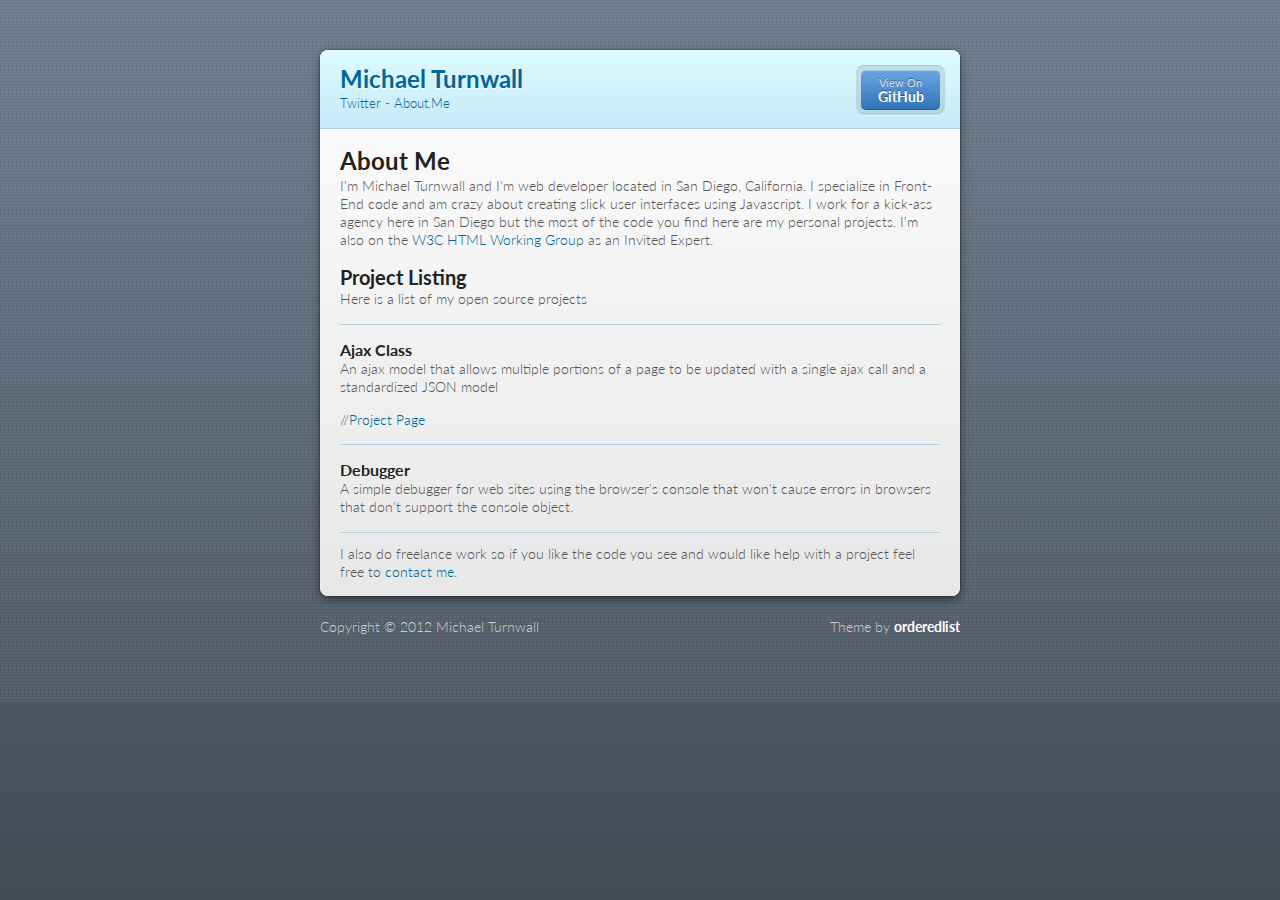
==== index.html @ ac4aeaf7 "added header link and project link for ajax_class" ====
<!doctype html>
<html>
<head>
<meta charset="utf-8">
<title>Michael Turnwall's Open Source Projects</title>

<link rel="stylesheet" href="stylesheets/styles.css">
<link rel="stylesheet" href="stylesheets/pygment_trac.css">
<script src="javascripts/scale.fix.js"></script>
<meta name="viewport" content="width=device-width, initial-scale=1, user-scalable=no">

<!--[if lt IE 9]>
<script src="//html5shiv.googlecode.com/svn/trunk/html5.js"></script>
<![endif]-->
</head>
<body>
	<div class="wrapper">
		<header>
			<h1>Michael Turnwall</h1>
			<p>
				<a href="http://twitter.com/mturnwall" title="Follow Michae Turnwall on Twitter">Twitter</a> - <a href="http://about.me/michaelturnwall">About.Me</a>
			</p>
			<p class="view"><a href="https://github.com/mturnwall">View the Project on GitHub <small>mturnwall</small></a></p>
			<ul>
				<li class="single"><a href="https://github.com/mturnwall" title="Michael Turnwall's Github Account">View On <strong>GitHub</strong></a></li>
			</ul>
		</header>
		<article>
			<header>
				<h1>About Me</h1>
			</header>
			<p>
				I'm Michael Turnwall and I'm web developer located in San Diego, California. I specialize in Front-End code and am crazy about creating slick user interfaces using Javascript. I work for a kick-ass agency here in San Diego but the most of the code you find here are my personal projects. I'm also on the <a href="http://www.w3.org/html/wg/" title="W3C HTML Working Group">W3C HTML Working Group</a> as an Invited Expert.
			</p>
			<div class="projectsWrapper">
				<h2>Project Listing</h2>
				<p>Here is a list of my open source projects</p>
				<section>
					<h1><a href="/ajax_class">Ajax Class</a></h1>
					<p>
						An ajax model that allows multiple portions of a page to be updated with a single ajax call and a standardized JSON model
					</p>
					<p>//<a href="/ajax_class" title="View Ajax Class Repository on Github">Project Page</a></p>
				</section>
				<section>
					<h1>Debugger</h1>
					<p>A simple debugger for web sites using the browser's console that won't cause errors in browsers that don't support the console object.</p>
				</section>
			</div>
			<p>
				I also do freelance work so if you like the code you see and would like help with a project feel free to <script type="text/javascript">document.write(
"<n uers=\"znvygb:serrynapr\100gheajnyy\056arg?fhowrpg=Sebz Tvguho Cntrf\">pbagnpg zr<\057n>".replace(/[a-zA-Z]/g, function(c){return String.fromCharCode((c<="Z"?90:122)>=(c=c.charCodeAt(0)+13)?c:c-26);}));
</script>.
			</p>
		</article>
	</div>
	<footer>
		<p class="themeCredit">Theme by <a href="https://github.com/orderedlist">orderedlist</a></p>
		<p>Copyright &#169; 2012 Michael Turnwall</p>
	</footer>
	<!--[if !IE]><script>fixScale(document);</script><![endif]-->
	<script type="text/javascript">
		var _gaq = _gaq || [];
		_gaq.push(['_setAccount', 'UA-34238462-1']);
		_gaq.push(['_trackPageview']);

		(function() {
			var ga = document.createElement('script'); ga.type = 'text/javascript'; ga.async = true;
			ga.src = ('https:' == document.location.protocol ? 'https://ssl' : 'http://www') + '.google-analytics.com/ga.js';
			var s = document.getElementsByTagName('script')[0]; s.parentNode.insertBefore(ga, s);
		})();
	</script>
</body>
</html>
---- stylesheets/styles.css ----
@import url(https://fonts.googleapis.com/css?family=Lato:300italic,700italic,300,700);
html {
  background: #6C7989;
  background: #6c7989 -webkit-gradient(linear, 50% 0%, 50% 100%, color-stop(0%, #6c7989), color-stop(100%, #434b55)) fixed;
  background: #6c7989 -webkit-linear-gradient(#6c7989, #434b55) fixed;
  background: #6c7989 -moz-linear-gradient(#6c7989, #434b55) fixed;
  background: #6c7989 -o-linear-gradient(#6c7989, #434b55) fixed;
  background: #6c7989 -ms-linear-gradient(#6c7989, #434b55) fixed;
  background: #6c7989 linear-gradient(#6c7989, #434b55) fixed;
}

body {
  padding: 50px 0;
  margin: 0;
  font: 14px/1.5 Lato, "Helvetica Neue", Helvetica, Arial, sans-serif;
  color: #555;
  font-weight: 300;
  background: url('[data-uri]') fixed;
}

.wrapper {
  width: 640px;
  margin: 0 auto;
  background: #DEDEDE;
  -webkit-border-radius: 8px;
  -moz-border-radius: 8px;
  -ms-border-radius: 8px;
  -o-border-radius: 8px;
  border-radius: 8px;
  -webkit-box-shadow: rgba(0, 0, 0, 0.2) 0 0 0 1px, rgba(0, 0, 0, 0.45) 0 3px 10px;
  -moz-box-shadow: rgba(0, 0, 0, 0.2) 0 0 0 1px, rgba(0, 0, 0, 0.45) 0 3px 10px;
  box-shadow: rgba(0, 0, 0, 0.2) 0 0 0 1px, rgba(0, 0, 0, 0.45) 0 3px 10px;
}

header, section, footer {
  display: block;
}

a {
  color: #069;
  text-decoration: none;
}

p {
  margin: 0;
  padding: 0 0 15px;
}

strong {
  color: #222;
  font-weight: 700;
}

header {
	overflow: hidden;
  -webkit-border-radius: 8px 8px 0 0;
  -moz-border-radius: 8px 8px 0 0;
  -ms-border-radius: 8px 8px 0 0;
  -o-border-radius: 8px 8px 0 0;
  border-radius: 8px 8px 0 0;
  background: #C6EAFA;
  background: -webkit-gradient(linear, 50% 0%, 50% 100%, color-stop(0%, #ddfbfc), color-stop(100%, #c6eafa));
  background: -webkit-linear-gradient(#ddfbfc, #c6eafa);
  background: -moz-linear-gradient(#ddfbfc, #c6eafa);
  background: -o-linear-gradient(#ddfbfc, #c6eafa);
  background: -ms-linear-gradient(#ddfbfc, #c6eafa);
  background: linear-gradient(#ddfbfc, #c6eafa);
  position: relative;
  padding: 15px 20px;
  border-bottom: 1px solid #B2D2E1;
}
header h1 {
  margin: 0;
  padding: 0;
  font-size: 24px;
  line-height: 1.2;
  color: #069;
  text-shadow: rgba(255, 255, 255, 0.9) 0 1px 0;
}
header.without-description h1 {
  margin: 10px 0;
}
header p {
  margin: 0;
	padding: 0;
  color: #61778B;
  width: 300px;
  font-size: 13px;
}
header p.view {
  display: none;
  font-weight: 700;
  text-shadow: rgba(255, 255, 255, 0.9) 0 1px 0;
  -webkit-font-smoothing: antialiased;
}
header p.view a {
  color: #06c;
}
header p.view small {
  font-weight: 400;
}
header ul {
  margin: 0;
  padding: 0;
  list-style: none;
  position: absolute;
  z-index: 1;
  right: 20px;
  top: 20px;
  height: 38px;
  padding: 1px 0;
  background: #5198DF;
  background: -webkit-gradient(linear, 50% 0%, 50% 100%, color-stop(0%, #77b9fb), color-stop(100%, #3782cd));
  background: -webkit-linear-gradient(#77b9fb, #3782cd);
  background: -moz-linear-gradient(#77b9fb, #3782cd);
  background: -o-linear-gradient(#77b9fb, #3782cd);
  background: -ms-linear-gradient(#77b9fb, #3782cd);
  background: linear-gradient(#77b9fb, #3782cd);
  border-radius: 5px;
  -webkit-box-shadow: inset rgba(255, 255, 255, 0.45) 0 1px 0, inset rgba(0, 0, 0, 0.2) 0 -1px 0;
  -moz-box-shadow: inset rgba(255, 255, 255, 0.45) 0 1px 0, inset rgba(0, 0, 0, 0.2) 0 -1px 0;
  box-shadow: inset rgba(255, 255, 255, 0.45) 0 1px 0, inset rgba(0, 0, 0, 0.2) 0 -1px 0;
  width: auto;
}
header ul:before {
  content: '';
  position: absolute;
  z-index: -1;
  left: -5px;
  top: -4px;
  right: -5px;
  bottom: -6px;
  background: rgba(0, 0, 0, 0.1);
  -webkit-border-radius: 8px;
  -moz-border-radius: 8px;
  -ms-border-radius: 8px;
  -o-border-radius: 8px;
  border-radius: 8px;
  -webkit-box-shadow: rgba(0, 0, 0, 0.2) 0 -1px 0, inset rgba(255, 255, 255, 0.7) 0 -1px 0;
  -moz-box-shadow: rgba(0, 0, 0, 0.2) 0 -1px 0, inset rgba(255, 255, 255, 0.7) 0 -1px 0;
  box-shadow: rgba(0, 0, 0, 0.2) 0 -1px 0, inset rgba(255, 255, 255, 0.7) 0 -1px 0;
}
header ul li {
  width: 79px;
  float: left;
  border-right: 1px solid #3A7CBE;
  height: 38px;
}
header ul li.single {
  border: none;
}
header ul li + li {
  width: 78px;
  border-left: 1px solid #8BBEF3;
}
header ul li + li + li {
  border-right: none;
  width: 79px;
}
header ul a {
  font-size: 11px;
  line-height: 14px;
  color: #fff;
  color: rgba(255, 255, 255, 0.8);
  display: block;
  text-align: center;
  font-weight: 400;
  padding-top: 5px;
  height: 40px;
  text-shadow: rgba(0, 0, 0, 0.4) 0 -1px 0;
}
header ul a strong {
  font-size: 14px;
  display: block;
  color: #fff;
  -webkit-font-smoothing: antialiased;
}

article {
  padding: 15px 20px 0;
  font-size: 14px;
	line-height: 1.3em;
  border-top: 1px solid #fff;
  background: -webkit-gradient(linear, 50% 0%, 50% 700, color-stop(0%, #fafafa), color-stop(100%, #dedede));
  background: -webkit-linear-gradient(#fafafa, #dedede 700px);
  background: -moz-linear-gradient(#fafafa, #dedede 700px);
  background: -o-linear-gradient(#fafafa, #dedede 700px);
  background: -ms-linear-gradient(#fafafa, #dedede 700px);
  background: linear-gradient(#fafafa, #dedede 700px);
  -webkit-border-radius: 0 0 8px 8px;
  -moz-border-radius: 0 0 8px 8px;
  -ms-border-radius: 0 0 8px 8px;
  -o-border-radius: 0 0 8px 8px;
  border-radius: 0 0 8px 8px;
  position: relative;
}
article header {
	background: none;
	border: 0;
	padding: 0;
}
article h1, article h2 {
	color: #222;
	margin-bottom: 0;
	padding-bottom: 0;
	line-height: 1.3em;
}
article h1 {
}
article h2 {
	font-size: 20px;
}
h1 a {
	color: #222;
}
article a:hover {
	text-decoration: underline;
}
section {
	border-top: 1px solid #B2D2E1;
	padding-top: 15px;
}
section:last-child {
	border-bottom: 1px solid #B2D2E1;
	margin-bottom: 12px;
}
section h1 {
	font-size: 16px;
	line-height: 20px;
}

h1, h2, h3, h4, h5, h6 {
  color: #222;
  padding: 0;
  margin: 0 0 20px;
  line-height: 1.2;
}

h1, h2, h3 {
  line-height: 1.1;
}

h1 {
  font-size: 28px;
}

h2 {
  color: #393939;
}

h3, h4, h5, h6 {
  color: #494949;
}

blockquote {
  margin: 0 -20px 20px;
  padding: 15px 20px 1px 40px;
  font-style: italic;
  background: #ccc;
  background: rgba(0, 0, 0, 0.06);
  color: #222;
}

img {
  max-width: 100%;
}

code, pre {
  font-family: Monaco, Bitstream Vera Sans Mono, Lucida Console, Terminal;
  color: #333;
  font-size: 12px;
  overflow-x: auto;
}

pre {
  padding: 20px;
  background: #3A3C42;
  color: #f8f8f2;
  margin: 0 -20px 20px;
}
pre code {
  color: #f8f8f2;
}
li pre {
  margin-left: -60px;
  padding-left: 60px;
}

table {
  width: 100%;
  border-collapse: collapse;
}

th, td {
  text-align: left;
  padding: 5px 10px;
  border-bottom: 1px solid #aaa;
}

dt {
  color: #222;
  font-weight: 700;
}

th {
  color: #222;
}

small {
  font-size: 11px;
}

hr {
  border: 0;
  background: #aaa;
  height: 1px;
  margin: 0 0 20px;
}

footer {
  width: 640px;
  margin: 0 auto;
  padding: 20px 0 0;
  color: #ccc;
  overflow: hidden;
}
.themeCredit {
	float: right;
}
footer a {
  color: #fff;
  font-weight: bold;
}
footer p {
  
}

@media print, screen and (max-width: 740px) {
  body {
    padding: 0;
  }

  .wrapper {
    -webkit-border-radius: 0;
    -moz-border-radius: 0;
    -ms-border-radius: 0;
    -o-border-radius: 0;
    border-radius: 0;
    -webkit-box-shadow: none;
    -moz-box-shadow: none;
    box-shadow: none;
    width: 100%;
  }

  footer {
    -webkit-border-radius: 0;
    -moz-border-radius: 0;
    -ms-border-radius: 0;
    -o-border-radius: 0;
    border-radius: 0;
    padding: 20px;
    width: auto;
  }
  footer p {
    float: none;
    margin: 0;
  }
  footer p + p {
    float: none;
  }
}
@media print, screen and (max-width:580px) {
  header ul {
    display: none;
  }

  header p.view {
    display: block;
  }

  header p {
    width: 100%;
  }
}
@media print {
  header p.view a small:before {
    content: 'at http://github.com/';
  }
}
---- stylesheets/pygment_trac.css ----
.highlight .hll { background-color: #49483e }
.highlight  { background: #3A3C42; color: #f8f8f2 }
.highlight .c { color: #75715e } /* Comment */
.highlight .err { color: #960050; background-color: #1e0010 } /* Error */
.highlight .k { color: #66d9ef } /* Keyword */
.highlight .l { color: #ae81ff } /* Literal */
.highlight .n { color: #f8f8f2 } /* Name */
.highlight .o { color: #f92672 } /* Operator */
.highlight .p { color: #f8f8f2 } /* Punctuation */
.highlight .cm { color: #75715e } /* Comment.Multiline */
.highlight .cp { color: #75715e } /* Comment.Preproc */
.highlight .c1 { color: #75715e } /* Comment.Single */
.highlight .cs { color: #75715e } /* Comment.Special */
.highlight .ge { font-style: italic } /* Generic.Emph */
.highlight .gs { font-weight: bold } /* Generic.Strong */
.highlight .kc { color: #66d9ef } /* Keyword.Constant */
.highlight .kd { color: #66d9ef } /* Keyword.Declaration */
.highlight .kn { color: #f92672 } /* Keyword.Namespace */
.highlight .kp { color: #66d9ef } /* Keyword.Pseudo */
.highlight .kr { color: #66d9ef } /* Keyword.Reserved */
.highlight .kt { color: #66d9ef } /* Keyword.Type */
.highlight .ld { color: #e6db74 } /* Literal.Date */
.highlight .m { color: #ae81ff } /* Literal.Number */
.highlight .s { color: #e6db74 } /* Literal.String */
.highlight .na { color: #a6e22e } /* Name.Attribute */
.highlight .nb { color: #f8f8f2 } /* Name.Builtin */
.highlight .nc { color: #a6e22e } /* Name.Class */
.highlight .no { color: #66d9ef } /* Name.Constant */
.highlight .nd { color: #a6e22e } /* Name.Decorator */
.highlight .ni { color: #f8f8f2 } /* Name.Entity */
.highlight .ne { color: #a6e22e } /* Name.Exception */
.highlight .nf { color: #a6e22e } /* Name.Function */
.highlight .nl { color: #f8f8f2 } /* Name.Label */
.highlight .nn { color: #f8f8f2 } /* Name.Namespace */
.highlight .nx { color: #a6e22e } /* Name.Other */
.highlight .py { color: #f8f8f2 } /* Name.Property */
.highlight .nt { color: #f92672 } /* Name.Tag */
.highlight .nv { color: #f8f8f2 } /* Name.Variable */
.highlight .ow { color: #f92672 } /* Operator.Word */
.highlight .w { color: #f8f8f2 } /* Text.Whitespace */
.highlight .mf { color: #ae81ff } /* Literal.Number.Float */
.highlight .mh { color: #ae81ff } /* Literal.Number.Hex */
.highlight .mi { color: #ae81ff } /* Literal.Number.Integer */
.highlight .mo { color: #ae81ff } /* Literal.Number.Oct */
.highlight .sb { color: #e6db74 } /* Literal.String.Backtick */
.highlight .sc { color: #e6db74 } /* Literal.String.Char */
.highlight .sd { color: #e6db74 } /* Literal.String.Doc */
.highlight .s2 { color: #e6db74 } /* Literal.String.Double */
.highlight .se { color: #ae81ff } /* Literal.String.Escape */
.highlight .sh { color: #e6db74 } /* Literal.String.Heredoc */
.highlight .si { color: #e6db74 } /* Literal.String.Interpol */
.highlight .sx { color: #e6db74 } /* Literal.String.Other */
.highlight .sr { color: #e6db74 } /* Literal.String.Regex */
.highlight .s1 { color: #e6db74 } /* Literal.String.Single */
.highlight .ss { color: #e6db74 } /* Literal.String.Symbol */
.highlight .bp { color: #f8f8f2 } /* Name.Builtin.Pseudo */
.highlight .vc { color: #f8f8f2 } /* Name.Variable.Class */
.highlight .vg { color: #f8f8f2 } /* Name.Variable.Global */
.highlight .vi { color: #f8f8f2 } /* Name.Variable.Instance */
.highlight .il { color: #ae81ff } /* Literal.Number.Integer.Long */
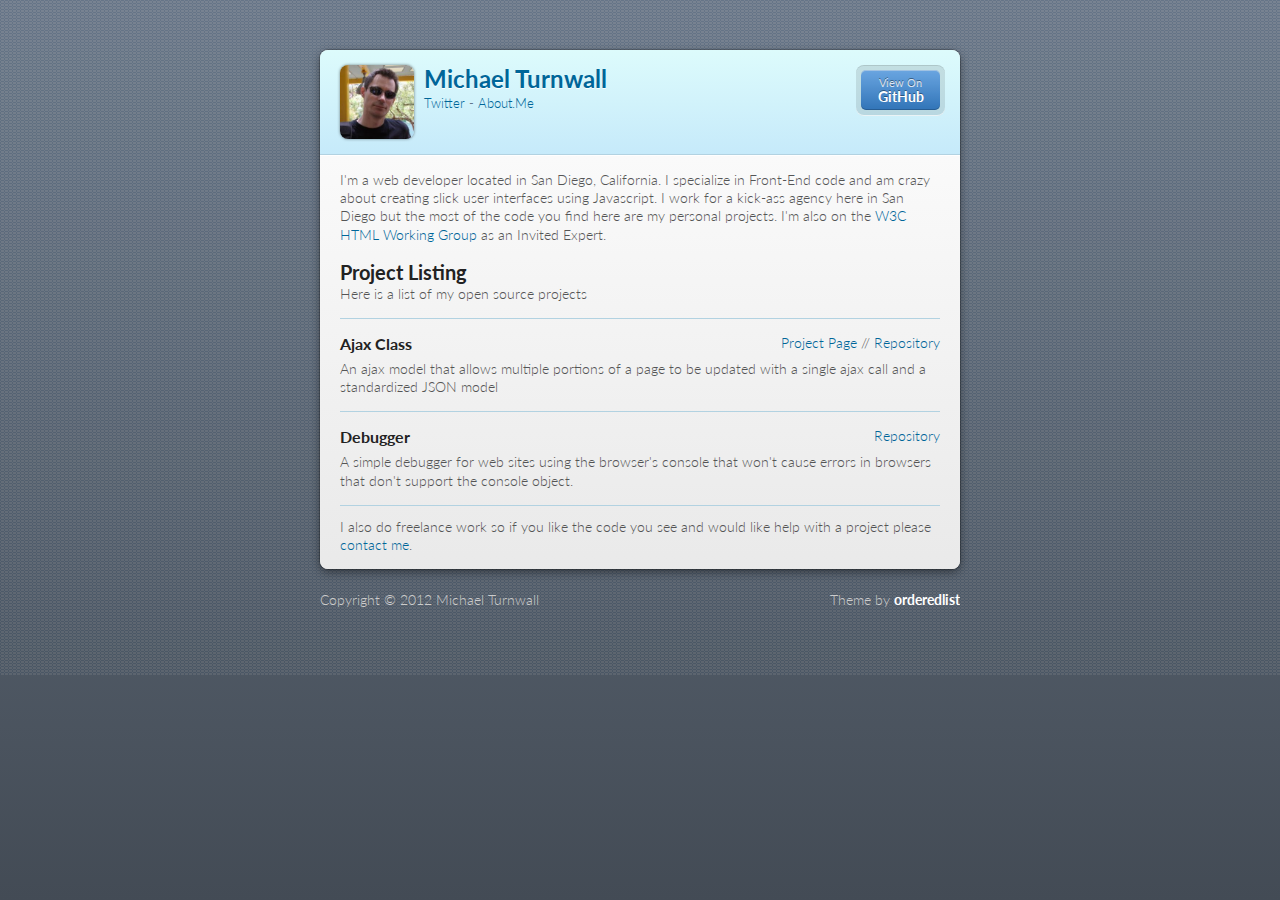
==== commit 2d572b39: "added avatar" ====
--- a/index.html
+++ b/index.html
@@ -16,6 +16,7 @@
 <body>
 	<div class="wrapper">
 		<header>
+			<div class="myAvatar"><img src="images/avatar.jpg" width="74" height="74" alt="Avatar"></div>
 			<h1>Michael Turnwall</h1>
 			<p>
 				<a href="http://twitter.com/mturnwall" title="Follow Michae Turnwall on Twitter">Twitter</a> - <a href="http://about.me/michaelturnwall">About.Me</a>
@@ -26,11 +27,11 @@
 			</ul>
 		</header>
 		<article>
-			<header>
+			<!-- <header>
 				<h1>About Me</h1>
-			</header>
+			</header> -->
 			<p>
-				I'm Michael Turnwall and I'm web developer located in San Diego, California. I specialize in Front-End code and am crazy about creating slick user interfaces using Javascript. I work for a kick-ass agency here in San Diego but the most of the code you find here are my personal projects. I'm also on the <a href="http://www.w3.org/html/wg/" title="W3C HTML Working Group">W3C HTML Working Group</a> as an Invited Expert.
+				I'm a web developer located in San Diego, California. I specialize in Front-End code and am crazy about creating slick user interfaces using Javascript. I work for a kick-ass agency here in San Diego but the most of the code you find here are my personal projects. I'm also on the <a href="http://www.w3.org/html/wg/" title="W3C HTML Working Group">W3C HTML Working Group</a> as an Invited Expert.
 			</p>
 			<div class="projectsWrapper">
 				<h2>Project Listing</h2>
@@ -40,15 +41,16 @@
 					<p>
 						An ajax model that allows multiple portions of a page to be updated with a single ajax call and a standardized JSON model
 					</p>
-					<p>//<a href="/ajax_class" title="View Ajax Class Repository on Github">Project Page</a></p>
+					<p class="projectLinks"><a href="/ajax_class" title="View Ajax Class Repository on Github">Project Page</a> // <a href="https://github.com/mturnwall/ajax_class" title="Github repository for ajax_class">Repository</a></p>
 				</section>
 				<section>
-					<h1>Debugger</h1>
+					<h1><a href="https://github.com/mturnwall/Debugger">Debugger</a></h1>
 					<p>A simple debugger for web sites using the browser's console that won't cause errors in browsers that don't support the console object.</p>
+					<p class="projectLinks"><a href="https://github.com/mturnwall/Debugger" title="Github repository for Debugger">Repository</a></p>
 				</section>
 			</div>
 			<p>
-				I also do freelance work so if you like the code you see and would like help with a project feel free to <script type="text/javascript">document.write(
+				I also do freelance work so if you like the code you see and would like help with a project please <script type="text/javascript">document.write(
 "<n uers=\"znvygb:serrynapr\100gheajnyy\056arg?fhowrpg=Sebz Tvguho Cntrf\">pbagnpg zr<\057n>".replace(/[a-zA-Z]/g, function(c){return String.fromCharCode((c<="Z"?90:122)>=(c=c.charCodeAt(0)+13)?c:c-26);}));
 </script>.
 			</p>
--- a/stylesheets/styles.css
+++ b/stylesheets/styles.css
@@ -69,8 +69,17 @@
   padding: 15px 20px;
   border-bottom: 1px solid #B2D2E1;
 }
+.myAvatar {
+	float: left;
+	border-radius: 8px;
+	box-shadow: 0 0 3px rgba(0, 0, 0, 0.5);
+	overflow: hidden;
+}
+.myAvatar img {
+	display: block;
+}
 header h1 {
-  margin: 0;
+  margin: 0 0 0 84px;
   padding: 0;
   font-size: 24px;
   line-height: 1.2;
@@ -81,7 +90,7 @@
   margin: 10px 0;
 }
 header p {
-  margin: 0;
+  margin: 0 0 0 84px;
 	padding: 0;
   color: #61778B;
   width: 300px;
@@ -201,7 +210,7 @@
 }
 article h1, article h2 {
 	color: #222;
-	margin-bottom: 0;
+	margin: 0;
 	padding-bottom: 0;
 	line-height: 1.3em;
 }
@@ -219,6 +228,7 @@
 section {
 	border-top: 1px solid #B2D2E1;
 	padding-top: 15px;
+	position: relative;
 }
 section:last-child {
 	border-bottom: 1px solid #B2D2E1;
@@ -227,6 +237,12 @@
 section h1 {
 	font-size: 16px;
 	line-height: 20px;
+	padding-bottom: 6px;
+}
+.projectLinks {
+	position: absolute;
+	top: 15px;
+	right: 0;
 }
 
 h1, h2, h3, h4, h5, h6 {
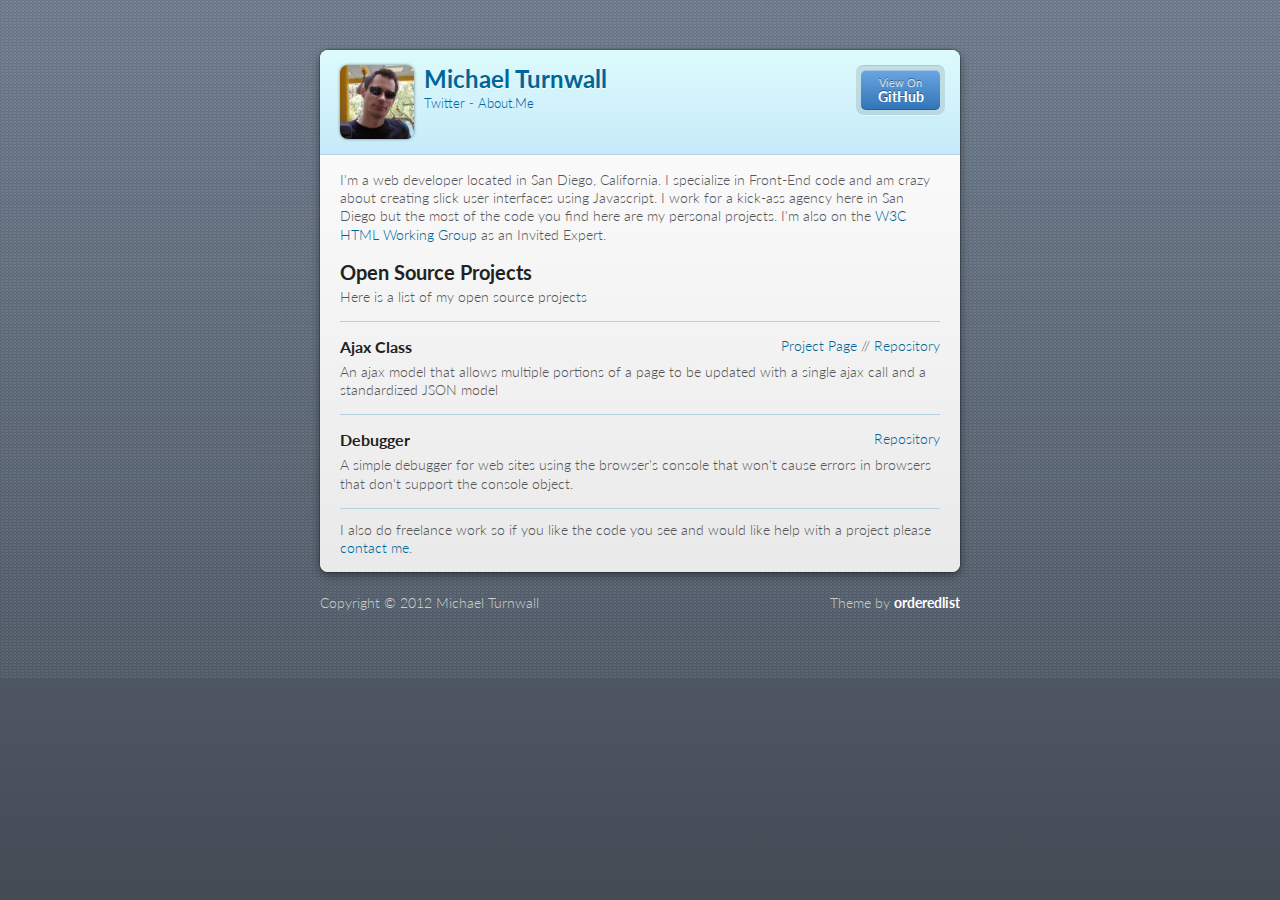
==== commit 70ec36a8: "added ajax_class project page as a subpage to the main site" ====
--- a/index.html
+++ b/index.html
@@ -34,14 +34,14 @@
 				I'm a web developer located in San Diego, California. I specialize in Front-End code and am crazy about creating slick user interfaces using Javascript. I work for a kick-ass agency here in San Diego but the most of the code you find here are my personal projects. I'm also on the <a href="http://www.w3.org/html/wg/" title="W3C HTML Working Group">W3C HTML Working Group</a> as an Invited Expert.
 			</p>
 			<div class="projectsWrapper">
-				<h2>Project Listing</h2>
+				<h2>Open Source Projects</h2>
 				<p>Here is a list of my open source projects</p>
 				<section>
 					<h1><a href="/ajax_class">Ajax Class</a></h1>
 					<p>
 						An ajax model that allows multiple portions of a page to be updated with a single ajax call and a standardized JSON model
 					</p>
-					<p class="projectLinks"><a href="/ajax_class" title="View Ajax Class Repository on Github">Project Page</a> // <a href="https://github.com/mturnwall/ajax_class" title="Github repository for ajax_class">Repository</a></p>
+					<p class="projectLinks"><a href="/ajax_class" title="View Ajax Class Repository on Github">Project Page</a> // <a href="ajax_class.html" title="Github repository for ajax_class">Repository</a></p>
 				</section>
 				<section>
 					<h1><a href="https://github.com/mturnwall/Debugger">Debugger</a></h1>
--- a/stylesheets/styles.css
+++ b/stylesheets/styles.css
@@ -218,6 +218,7 @@
 }
 article h2 {
 	font-size: 20px;
+	padding-bottom: 3px;
 }
 h1 a {
 	color: #222;
@@ -403,3 +404,7 @@
     content: 'at http://github.com/';
   }
 }
+
+.projectPage article h1 {
+	padding-bottom: 15px;
+}
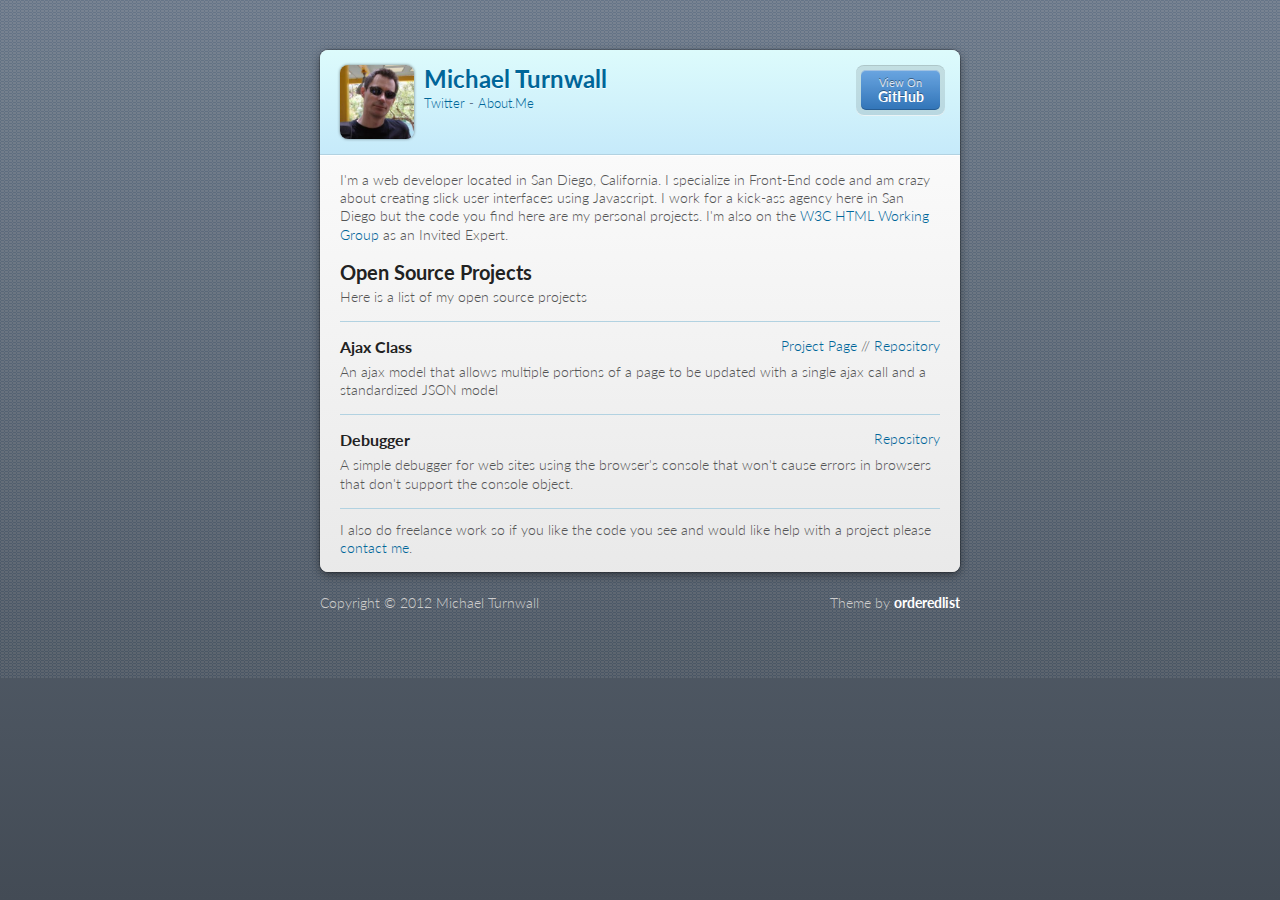
==== commit 218b93a7: "fixer typo" ====
--- a/index.html
+++ b/index.html
@@ -31,17 +31,17 @@
 				<h1>About Me</h1>
 			</header> -->
 			<p>
-				I'm a web developer located in San Diego, California. I specialize in Front-End code and am crazy about creating slick user interfaces using Javascript. I work for a kick-ass agency here in San Diego but the most of the code you find here are my personal projects. I'm also on the <a href="http://www.w3.org/html/wg/" title="W3C HTML Working Group">W3C HTML Working Group</a> as an Invited Expert.
+				I'm a web developer located in San Diego, California. I specialize in Front-End code and am crazy about creating slick user interfaces using Javascript. I work for a kick-ass agency here in San Diego but the code you find here are my personal projects. I'm also on the <a href="http://www.w3.org/html/wg/" title="W3C HTML Working Group">W3C HTML Working Group</a> as an Invited Expert.
 			</p>
 			<div class="projectsWrapper">
 				<h2>Open Source Projects</h2>
 				<p>Here is a list of my open source projects</p>
 				<section>
-					<h1><a href="/ajax_class">Ajax Class</a></h1>
+					<h1><a href="/ajax_class.html">Ajax Class</a></h1>
 					<p>
 						An ajax model that allows multiple portions of a page to be updated with a single ajax call and a standardized JSON model
 					</p>
-					<p class="projectLinks"><a href="/ajax_class" title="View Ajax Class Repository on Github">Project Page</a> // <a href="ajax_class.html" title="Github repository for ajax_class">Repository</a></p>
+					<p class="projectLinks"><a href="/ajax_class.html" title="View Ajax Class Repository on Github">Project Page</a> // <a href="ajax_class.html" title="Github repository for ajax_class">Repository</a></p>
 				</section>
 				<section>
 					<h1><a href="https://github.com/mturnwall/Debugger">Debugger</a></h1>
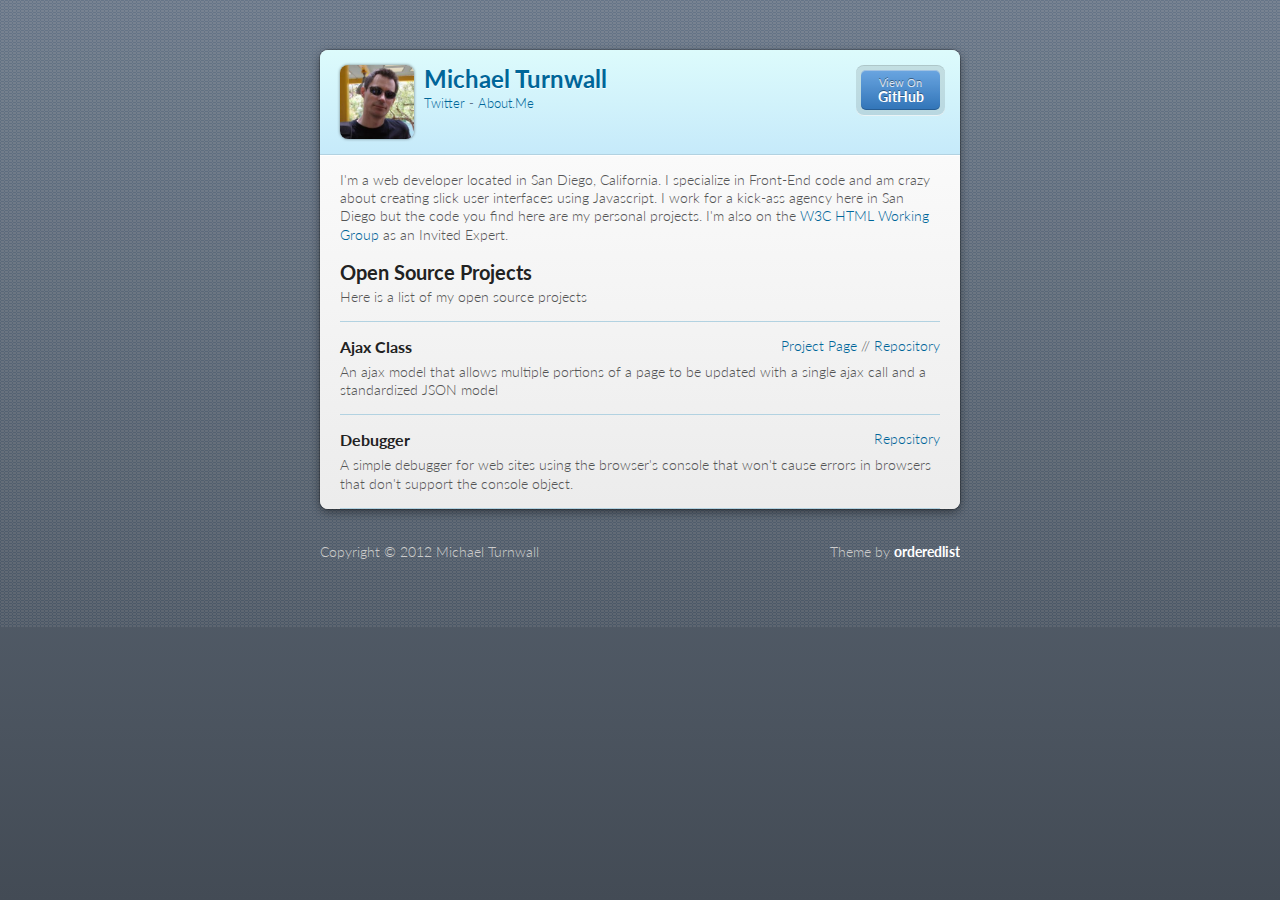
==== commit abaad6d7: "Update index.html" ====
--- a/index.html
+++ b/index.html
@@ -49,11 +49,11 @@
 					<p class="projectLinks"><a href="https://github.com/mturnwall/Debugger" title="Github repository for Debugger">Repository</a></p>
 				</section>
 			</div>
-			<p>
+			<!-- p>
 				I also do freelance work so if you like the code you see and would like help with a project please <script type="text/javascript">document.write(
 "<n uers=\"znvygb:serrynapr\100gheajnyy\056arg?fhowrpg=Sebz Tvguho Cntrf\">pbagnpg zr<\057n>".replace(/[a-zA-Z]/g, function(c){return String.fromCharCode((c<="Z"?90:122)>=(c=c.charCodeAt(0)+13)?c:c-26);}));
 </script>.
-			</p>
+			</p -->
 		</article>
 	</div>
 	<footer>
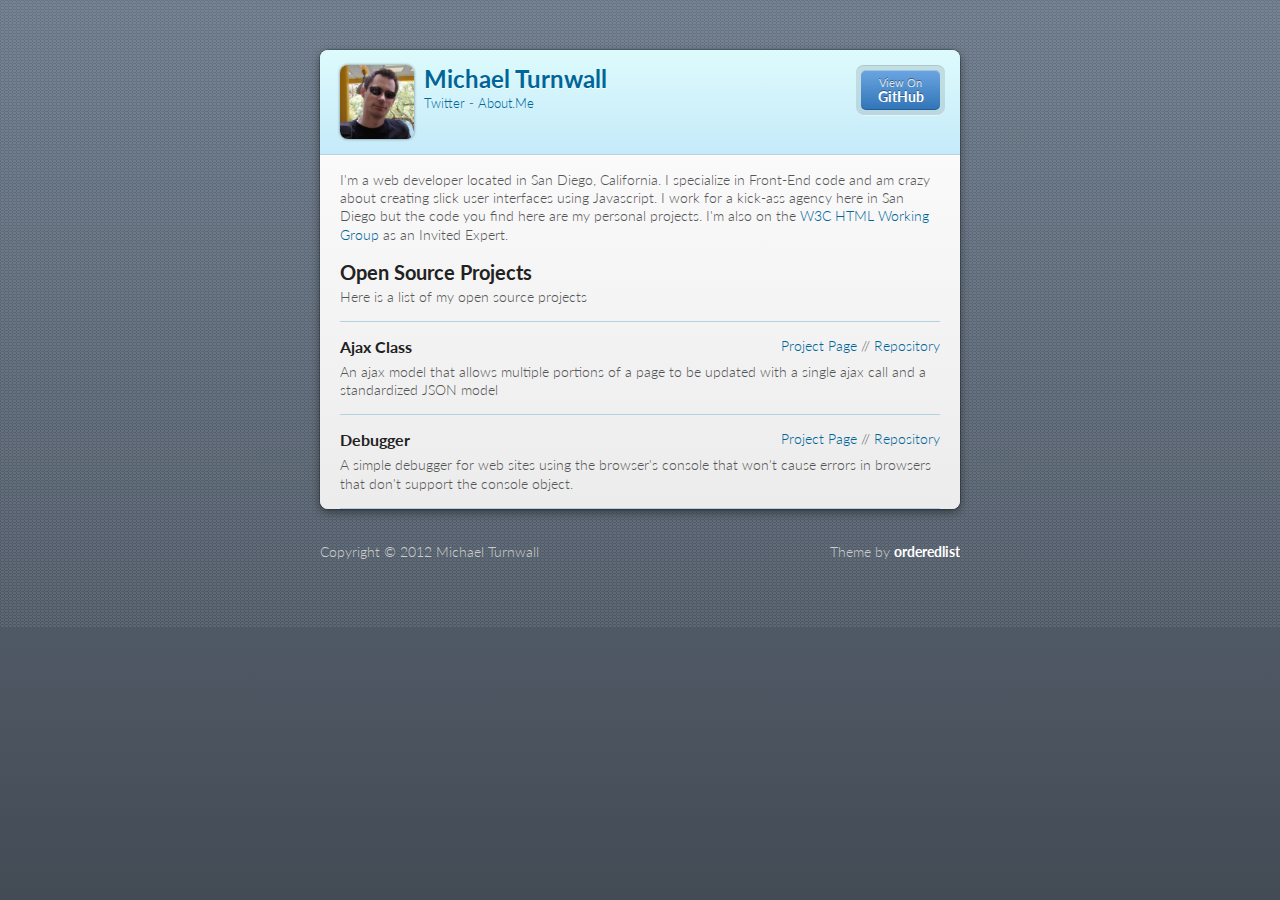
==== commit 4a881b6b: "added debugger project page link" ====
--- a/index.html
+++ b/index.html
@@ -46,7 +46,7 @@
 				<section>
 					<h1><a href="https://github.com/mturnwall/Debugger">Debugger</a></h1>
 					<p>A simple debugger for web sites using the browser's console that won't cause errors in browsers that don't support the console object.</p>
-					<p class="projectLinks"><a href="https://github.com/mturnwall/Debugger" title="Github repository for Debugger">Repository</a></p>
+					<p class="projectLinks"><a href="/debugger" title="View debugger Repository on Github">Project Page</a> // <a href="https://github.com/mturnwall/Debugger" title="Github repository for Debugger">Repository</a></p>
 				</section>
 			</div>
 			<!-- p>
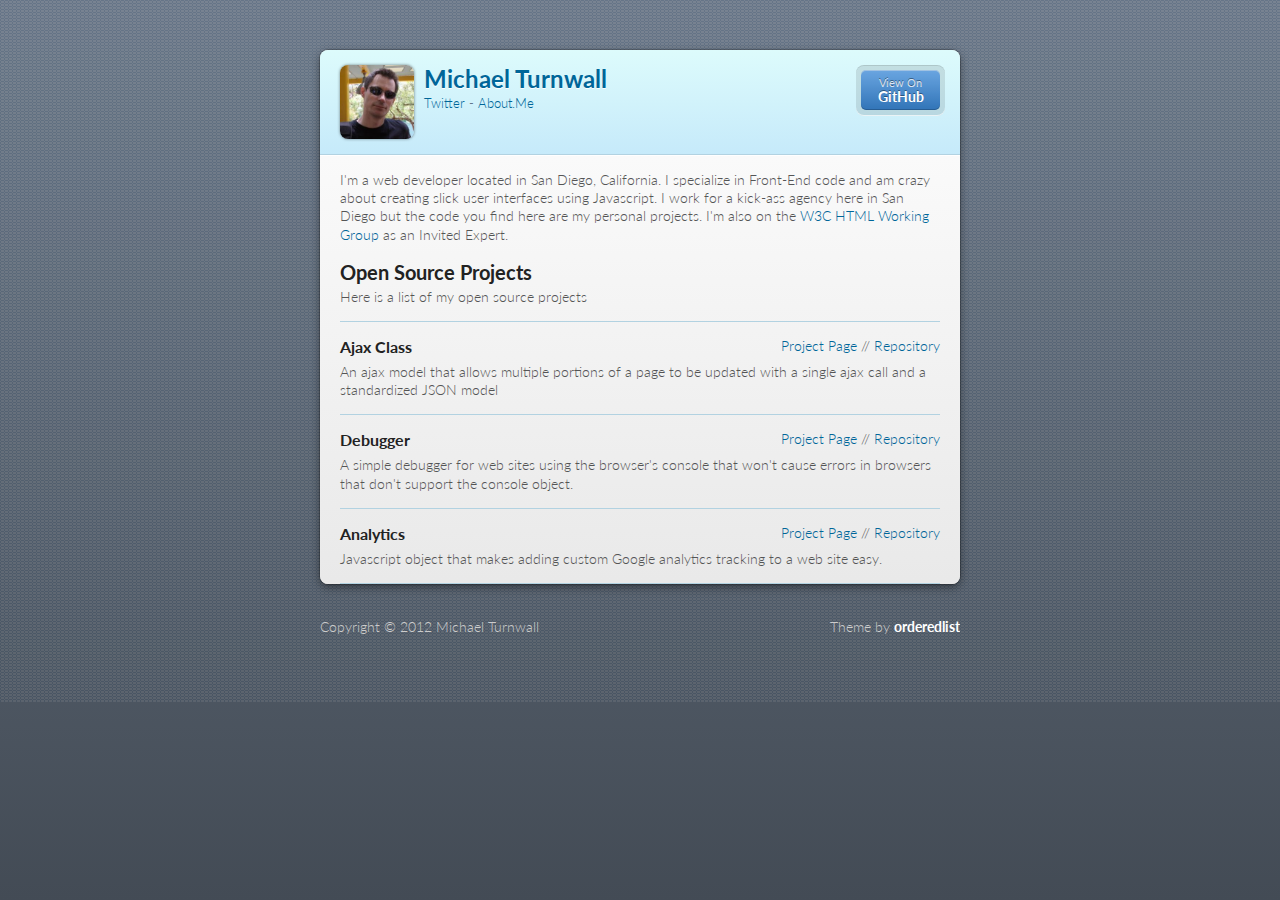
==== commit 061d1d2f: "added analytics project to the page" ====
--- a/index.html
+++ b/index.html
@@ -44,9 +44,14 @@
 					<p class="projectLinks"><a href="/ajax_class.html" title="View Ajax Class Repository on Github">Project Page</a> // <a href="ajax_class.html" title="Github repository for ajax_class">Repository</a></p>
 				</section>
 				<section>
-					<h1><a href="https://github.com/mturnwall/Debugger">Debugger</a></h1>
+					<h1><a href="/debugger">Debugger</a></h1>
 					<p>A simple debugger for web sites using the browser's console that won't cause errors in browsers that don't support the console object.</p>
-					<p class="projectLinks"><a href="/debugger" title="View debugger Repository on Github">Project Page</a> // <a href="https://github.com/mturnwall/Debugger" title="Github repository for Debugger">Repository</a></p>
+					<p class="projectLinks"><a href="/debugger" title="View debugger Repository on Github">Project Page</a> // <a href="https://github.com/mturnwall/debugger" title="Github repository for Debugger">Repository</a></p>
+				</section>
+				<section>
+					<h1><a href="/Analytics_Class">Analytics</a></h1>
+					<p>Javascript object that makes adding custom Google analytics tracking to a web site easy.</p>
+					<p class="projectLinks"><a href="/Analytics_Class" title="View Analytics Repository on Github">Project Page</a> // <a href="https://github.com/mturnwall/Analytics_Class" title="Github repository for Debugger">Repository</a></p>
 				</section>
 			</div>
 			<!-- p>
